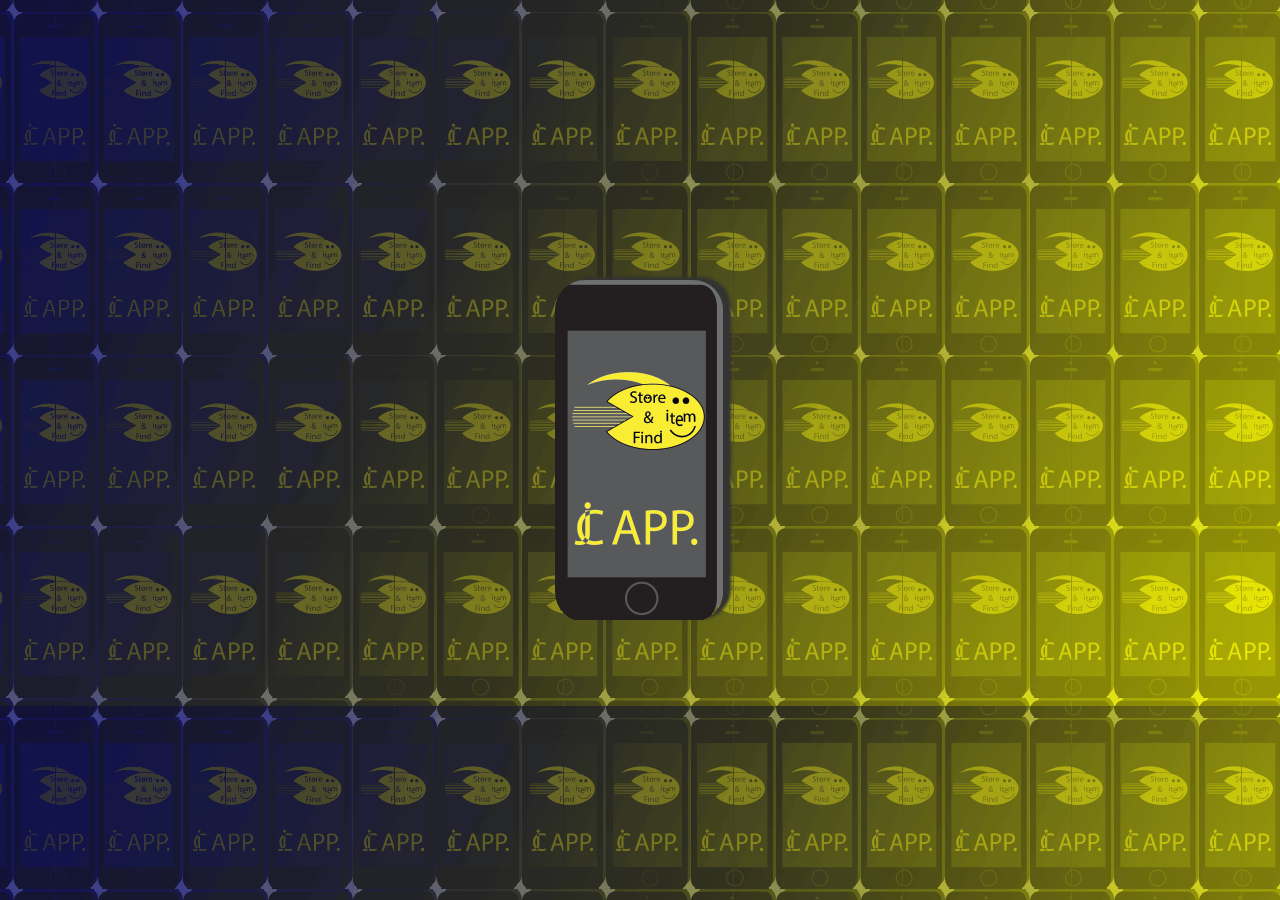
==== w02/index.html @ 44c902d0 "commit all Des463 files" ====
<!DOCTYPE html>
<html>
<head>
	<meta charset="UTF-8" />
	<title>Store & Find Item</title>
	
	<link rel="stylesheet" type="text/css" href="css/bootstrap.min.css">
	<link rel="stylesheet" type="text/css" href="css/style.css">
</head>
<body>
	<div class="container-fluid">
				<div class="col-md-2">
					<img src="phone.png" height="342" width="168">
					<a href="http//www.yuinchinchen.com" target="_blank">
						<img class="logo" src="phone-1.png" height="342" width="168">
					</a>
				</div>
	</div>
</body>
<script src="scripts/jquery.min.js" type="text/javascript"></script>
<script src="scripts/jquery-2.1.0.js" type="text/javascript"></script>
    <script src="scripts/jquery.backgroundpos.min.js" type="text/javascript"></script>
<script type="text/javascript">
 $(document).ready(homePage)
 function homePage(){
 	$('col-md-2 img.logo').mouseover(function(){
 		$('col-md-2 img.logo').css({'opacity':'1'},1000);
 	})
 }
 </script>
</html>
---- w02/css/style.css ----
body {background-image: url('../background.png');}

.col-md-2{position:absolute;
  		  top:50%;
  		  left:50%;
  		  margin-top:-170px; /* this is half the height of your div*/  
  		  margin-left:-100px; /*this is half of width of your div*/}
.col-md-2 img{position: absolute;
			  box-shadow: 8px -3px 3px #333333;
			  border-radius: 30px;}
.col-md-2 img.logo{position: absolute;opacity: 0;}
.col-md-2 img.logo:hover{opacity:1;}
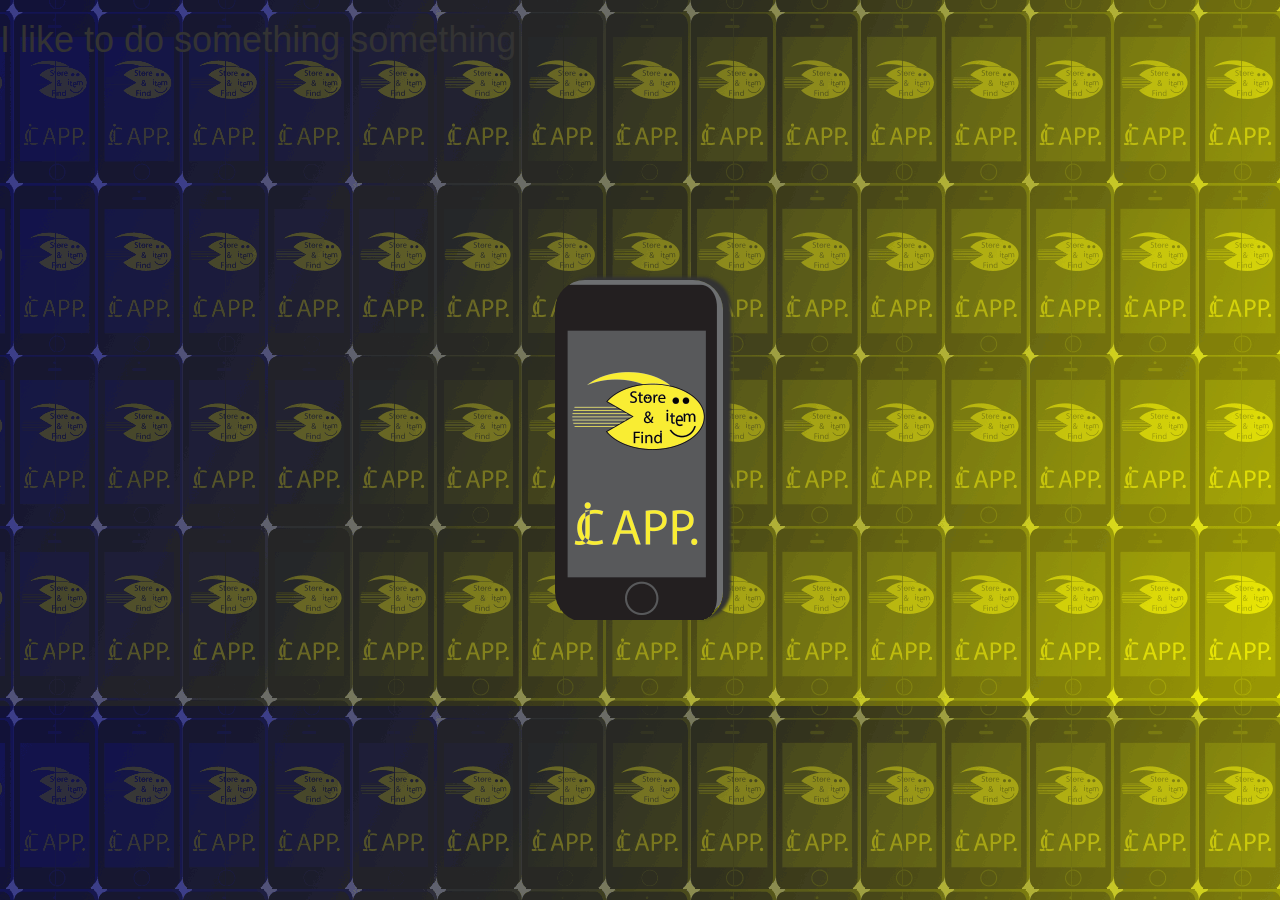
==== commit 8c893f20: "commit new index file" ====
--- a/w02/index.html
+++ b/w02/index.html
@@ -8,6 +8,7 @@
 	<link rel="stylesheet" type="text/css" href="css/style.css">
 </head>
 <body>
+	<h1>I like to do something something</h1>
 	<div class="container-fluid">
 				<div class="col-md-2">
 					<img src="phone.png" height="342" width="168">
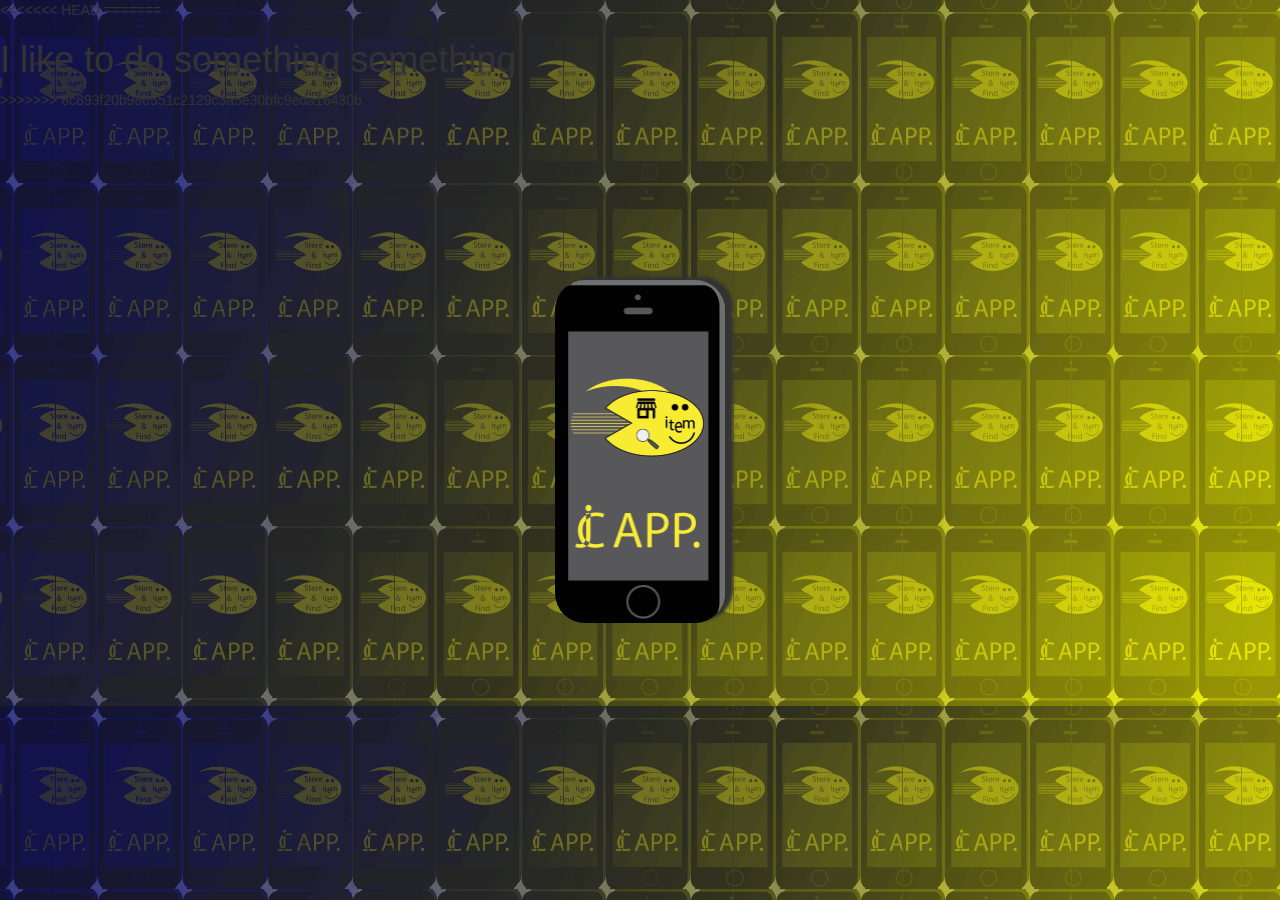
==== commit 08a7d5e0: "new files" ====
--- a/w02/index.html
+++ b/w02/index.html
@@ -8,12 +8,16 @@
 	<link rel="stylesheet" type="text/css" href="css/style.css">
 </head>
 <body>
+<<<<<<< HEAD
+	
+=======
 	<h1>I like to do something something</h1>
+>>>>>>> 8c893f20b986551c2129c3a5e30bfc9eda16430b
 	<div class="container-fluid">
 				<div class="col-md-2">
-					<img src="phone.png" height="342" width="168">
-					<a href="http//www.yuinchinchen.com" target="_blank">
-						<img class="logo" src="phone-1.png" height="342" width="168">
+					<img src="images/1.png" height="343" width="170">
+					<a href="first_page.html">
+						<img class="logo" src="images/2.png" height="343" width="170">
 					</a>
 				</div>
 	</div>
--- a/w02/css/style.css
+++ b/w02/css/style.css
@@ -9,4 +9,17 @@
 			  box-shadow: 8px -3px 3px #333333;
 			  border-radius: 30px;}
 .col-md-2 img.logo{position: absolute;opacity: 0;}
-.col-md-2 img.logo:hover{opacity:1;}+.col-md-2 img.logo:hover{opacity:1;}
+.stockIcons{position: relative;}
+.stockIcons img{position: relative;
+				box-shadow: none;
+			   border-radius: 0px;
+				display: block;}
+.twoBlocks{display: inline-flex;}
+.row {margin-left: 0px;
+	  margin-right: 0px;
+	  position: relative;}
+.row textarea{width: 137px;
+			  margin-top:15px;
+			  margin-left: 15px;}
+.row input#submit{margin:5% 28%;}